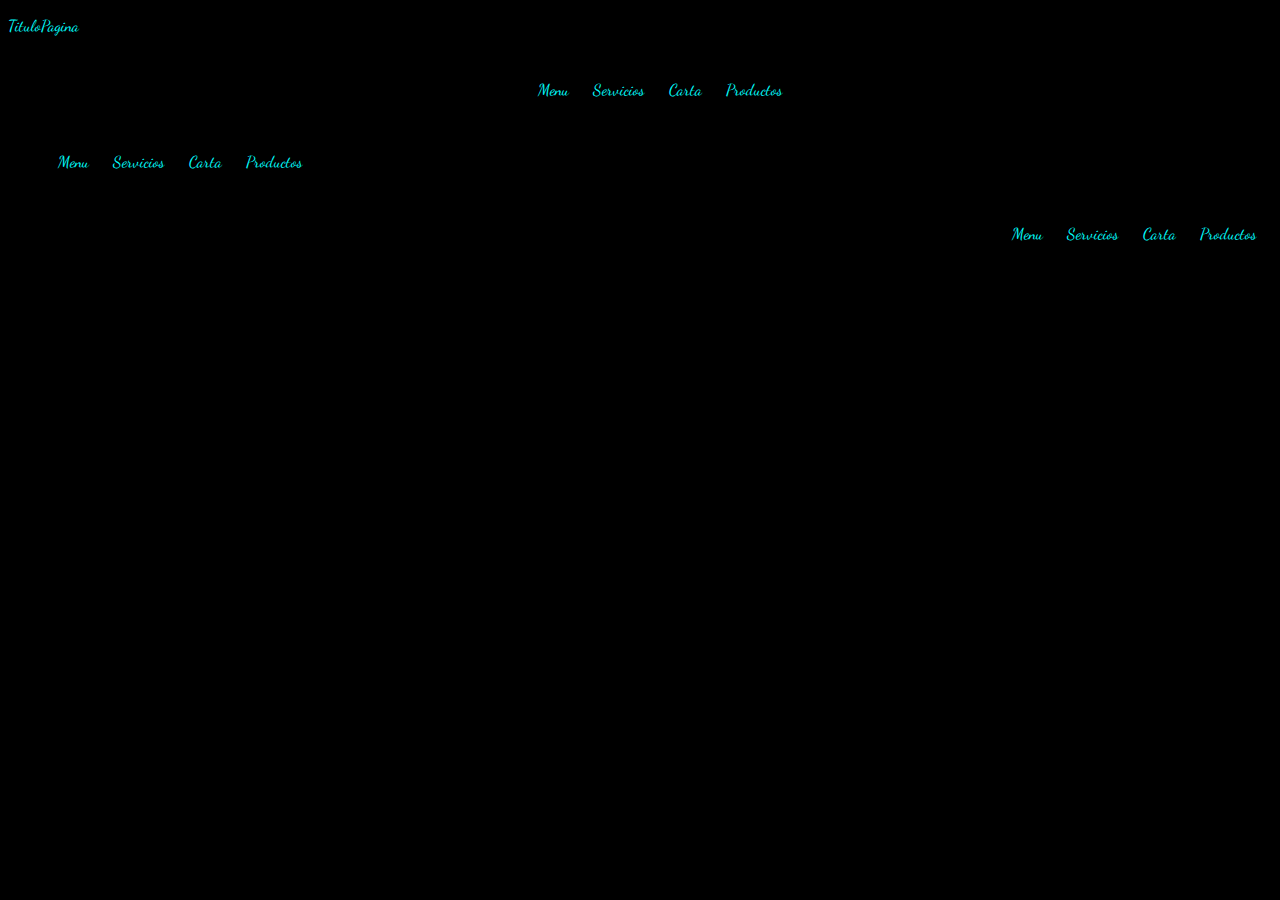
==== menu.html @ 488fb071 "Se realiza menu" ====
<!DOCTYPE html>
<html lang="en">
<head>
    <meta charset="UTF-8">
    <meta http-equiv="X-UA-Compatible" content="IE=edge">
    <meta name="viewport" content="width=device-width, initial-scale=1.0">
    <link rel="stylesheet" href="css/menu.css">
    <link rel="preconnect" href="https://fonts.googleapis.com">
    <link rel="preconnect" href="https://fonts.gstatic.com" crossorigin>
    <link href="https://fonts.googleapis.com/css2?family=Dancing+Script:wght@500&display=swap" rel="stylesheet">
    <title>Menu</title>
</head>
<body>
    <header>
        <p>TituloPagina</p>
        <div class="contenido">
            <ul>
                <li>Menu</li>
                <li>Servicios</li>
                <li>Carta</li>
                <li>Productos</li>
            </ul>
        </div>
        <div class="contenido2">
            <ul>
                <li>Menu</li>
                <li>Servicios</li>
                <li>Carta</li>
                <li>Productos</li>
            </ul>
        </div>
        <div class="contenido3">
            <ul>
                <li>Menu</li>
                <li>Servicios</li>
                <li>Carta</li>
                <li>Productos</li>
            </ul>
        </div>
    </header>
</body>
</html>
---- css/menu.css ----
*{
    color:aqua;
    background-color:black;
    font-family: 'Dancing Script', cursive;
}
.contenido{
    display: flex;
    justify-content:space-around;
    padding: 5px;
    align-items: center;
}
li{
    display: inline-block;
    padding: 8px 10px;
}
li:hover{
    background-color:hotpink;
    border-radius: 7px;
    cursor: pointer;
}
.contenido3{
    display: flex;
    justify-content:flex-end;
    padding: 5px;
    align-items: center;
}
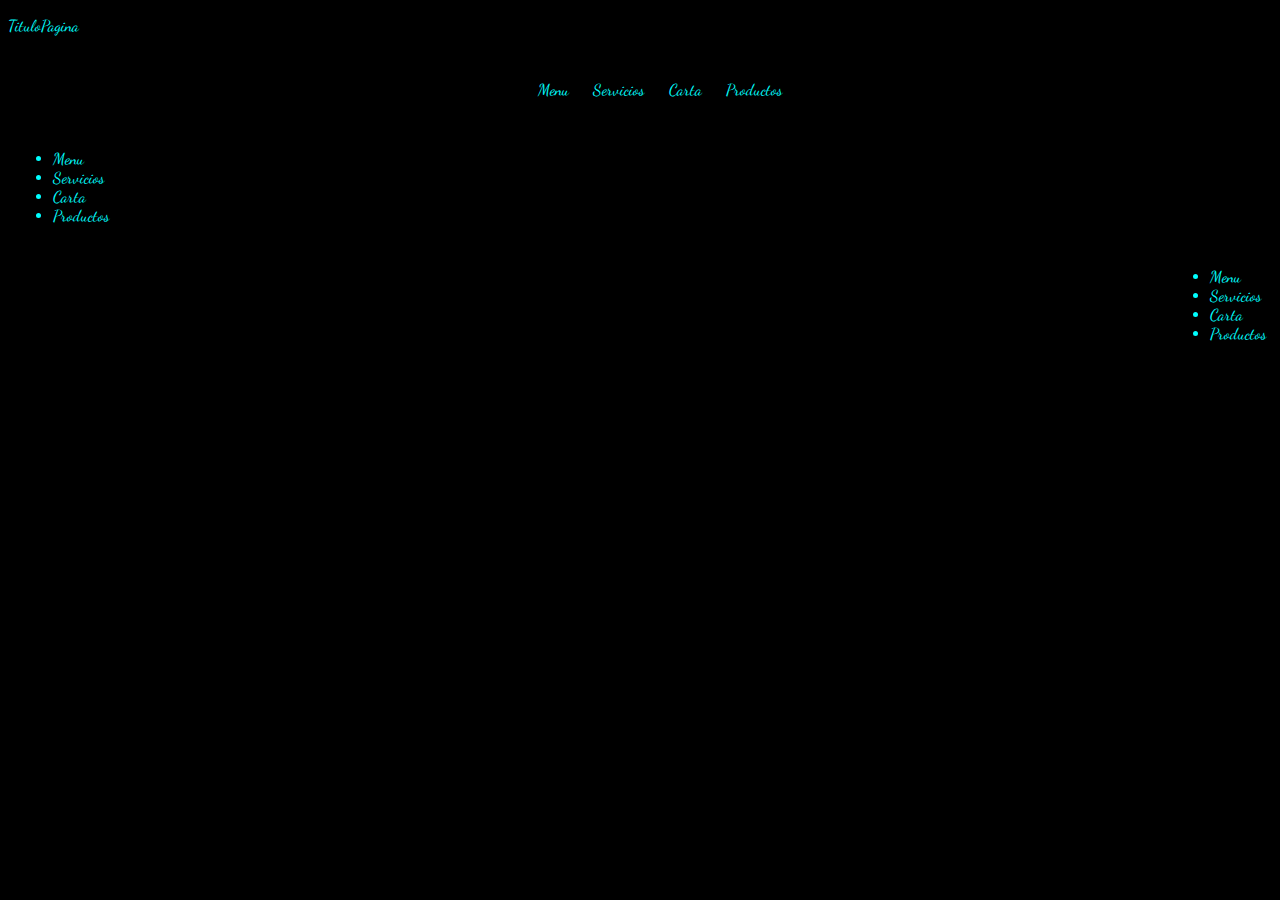
==== commit 1c85cf6d: "se realiza normalizacion" ====
--- a/menu.html
+++ b/menu.html
@@ -15,10 +15,10 @@
         <p>TituloPagina</p>
         <div class="contenido">
             <ul>
-                <li>Menu</li>
-                <li>Servicios</li>
-                <li>Carta</li>
-                <li>Productos</li>
+                <li class="lista">Menu</li>
+                <li class="lista">Servicios</li>
+                <li class="lista">Carta</li>
+                <li class="lista">Productos</li>
             </ul>
         </div>
         <div class="contenido2">
--- a/css/menu.css
+++ b/css/menu.css
@@ -9,7 +9,7 @@
     padding: 5px;
     align-items: center;
 }
-li{
+.li{
     display: inline-block;
     padding: 8px 10px;
 }
@@ -18,9 +18,19 @@
     border-radius: 7px;
     cursor: pointer;
 }
+.contenido2{
+    display: flex;
+    justify-content:flex-start;
+    padding: 5px;
+    align-items: center;
+}
 .contenido3{
     display: flex;
     justify-content:flex-end;
     padding: 5px;
     align-items: center;
-}+}
+.lista{
+    display: inline-block;
+    padding: 8px 10px;
+}
